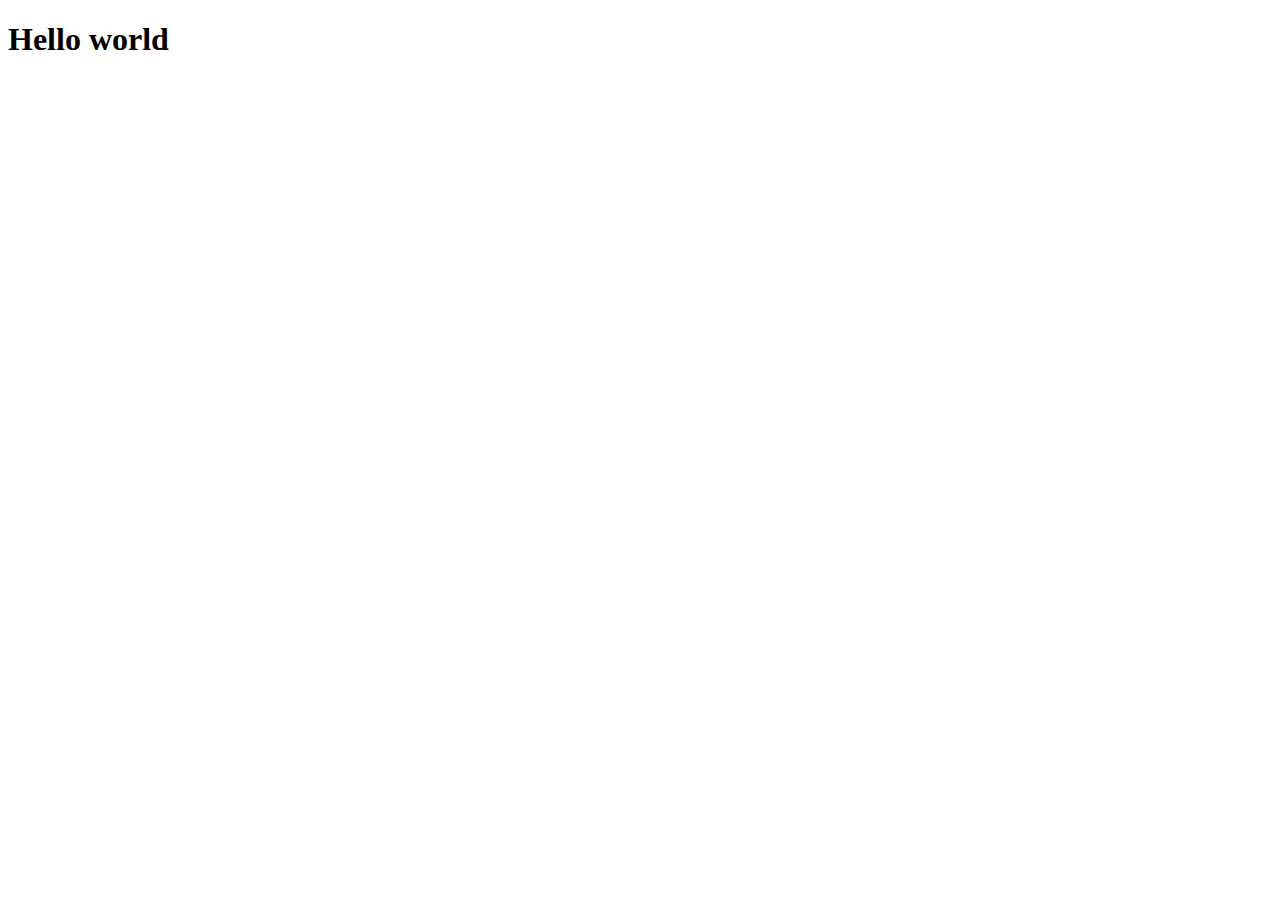
==== gittest.html @ bfd668ff "change001" ====
<!DOCTYPE html>
<html lang="en">
<head>
    <meta charset="UTF-8">
    <meta http-equiv="X-UA-Compatible" content="IE=edge">
    <meta name="viewport" content="width=device-width, initial-scale=1.0">
    <title>Document</title>
</head>
<body>
    <h1>Hello world</h1>
</body>
</html>
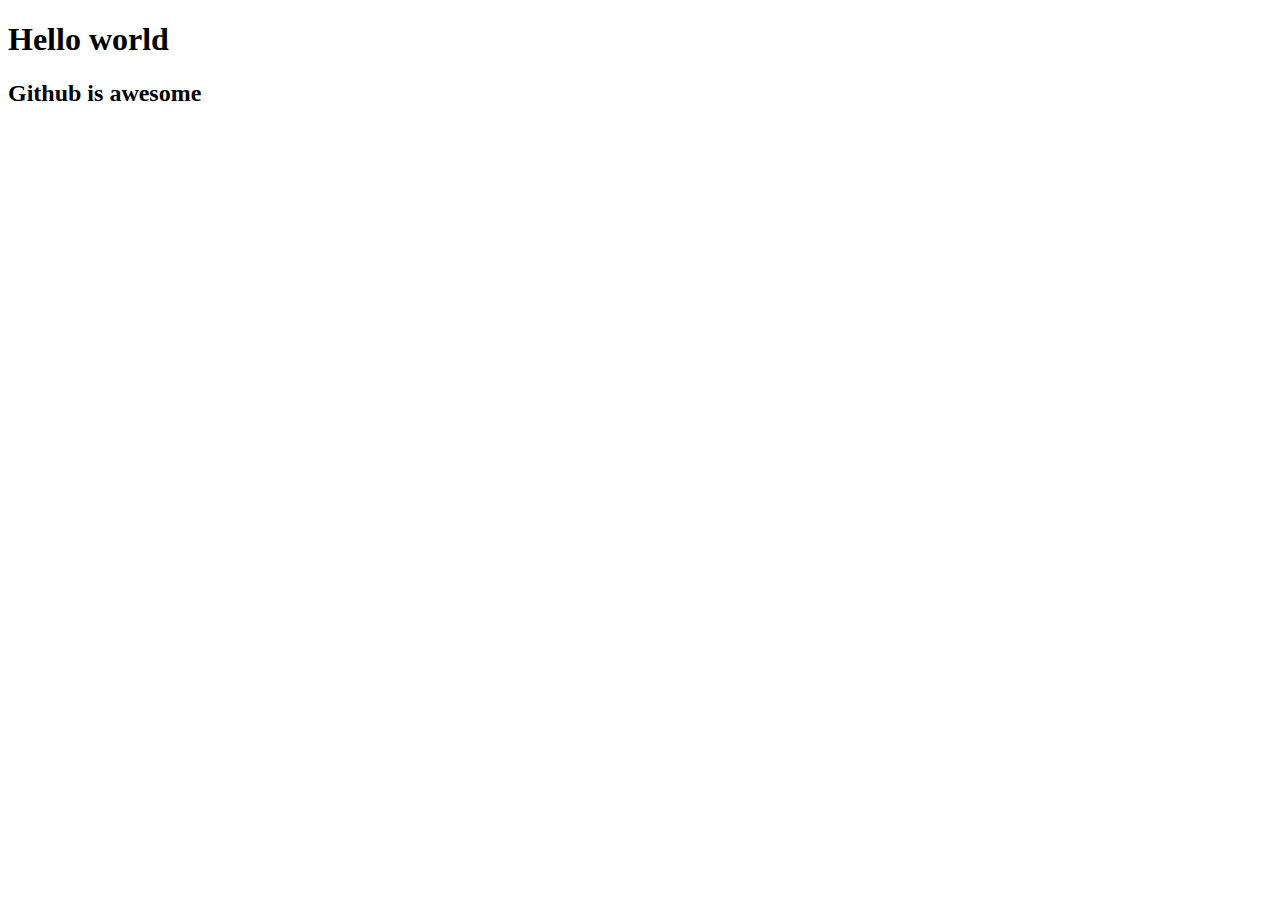
==== commit ddb22830: "Update gittest.html" ====
--- a/gittest.html
+++ b/gittest.html
@@ -8,5 +8,6 @@
 </head>
 <body>
     <h1>Hello world</h1>
+    <h2>Github is awesome</h2>
 </body>
 </html>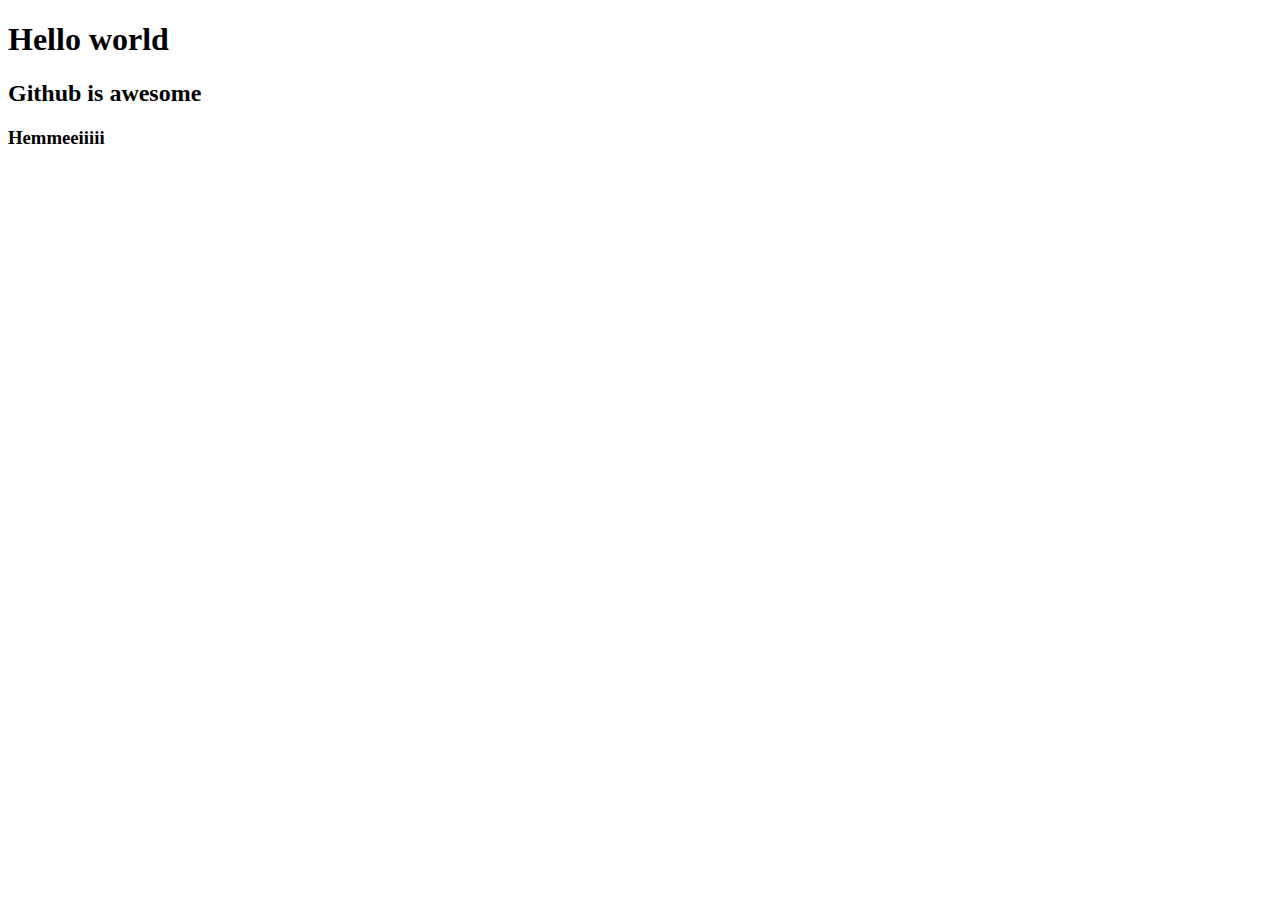
==== commit 0911ef48: "change 002" ====
--- a/gittest.html
+++ b/gittest.html
@@ -4,10 +4,12 @@
     <meta charset="UTF-8">
     <meta http-equiv="X-UA-Compatible" content="IE=edge">
     <meta name="viewport" content="width=device-width, initial-scale=1.0">
-    <title>Document</title>
+    <title>Bootstrap</title>
+    <link rel="stylesheet" href="stylebs.css">
 </head>
 <body>
     <h1>Hello world</h1>
     <h2>Github is awesome</h2>
+    <h3>Hemmeeiiiii</h3>
 </body>
 </html>--- a/stylebs.css
+++ b/stylebs.css
@@ -0,0 +1,3 @@
+*{
+    padding: 0px;
+}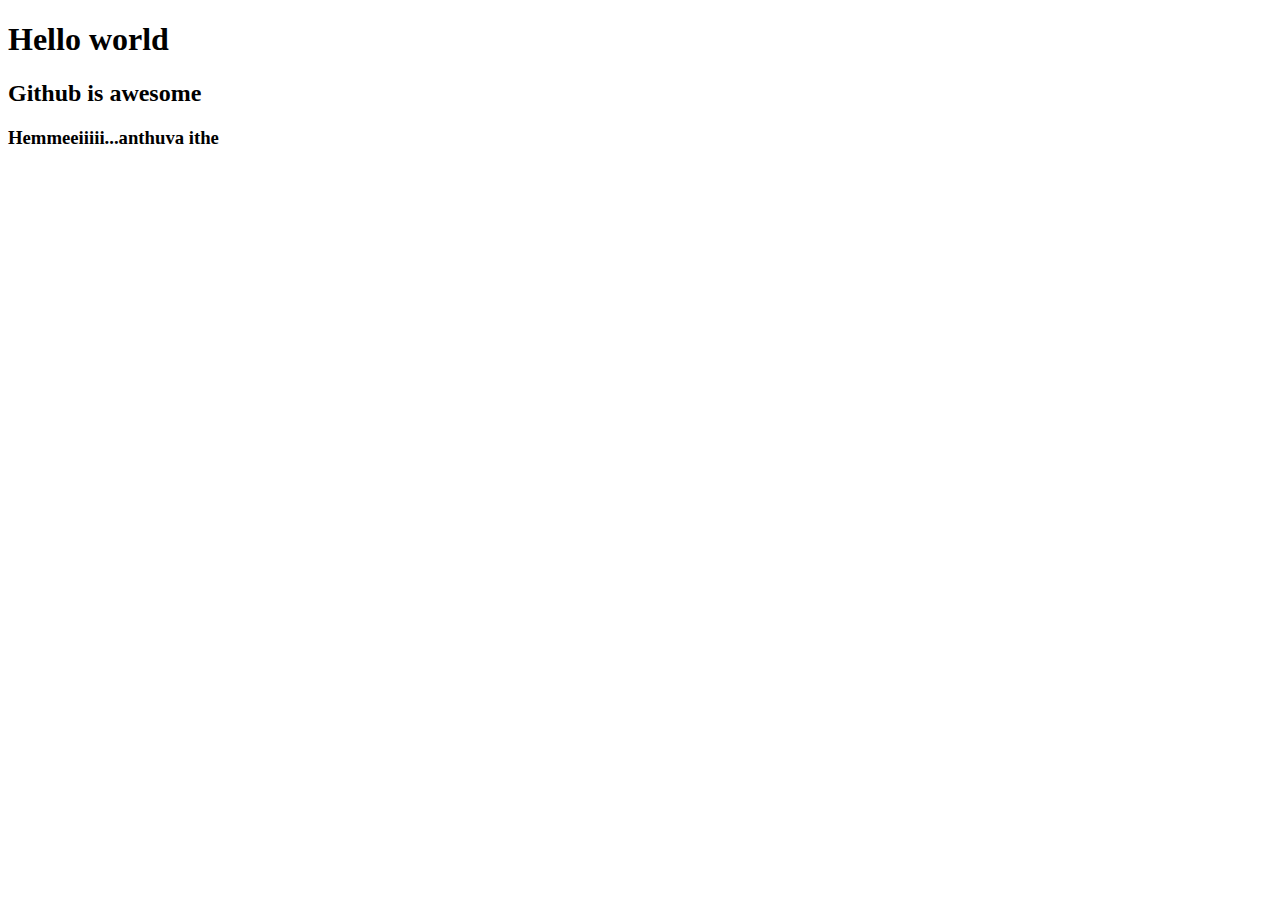
==== commit 9284b041: "Update gittest.html" ====
--- a/gittest.html
+++ b/gittest.html
@@ -10,6 +10,6 @@
 <body>
     <h1>Hello world</h1>
     <h2>Github is awesome</h2>
-    <h3>Hemmeeiiiii</h3>
+    <h3>Hemmeeiiiii...anthuva ithe</h3>
 </body>
 </html>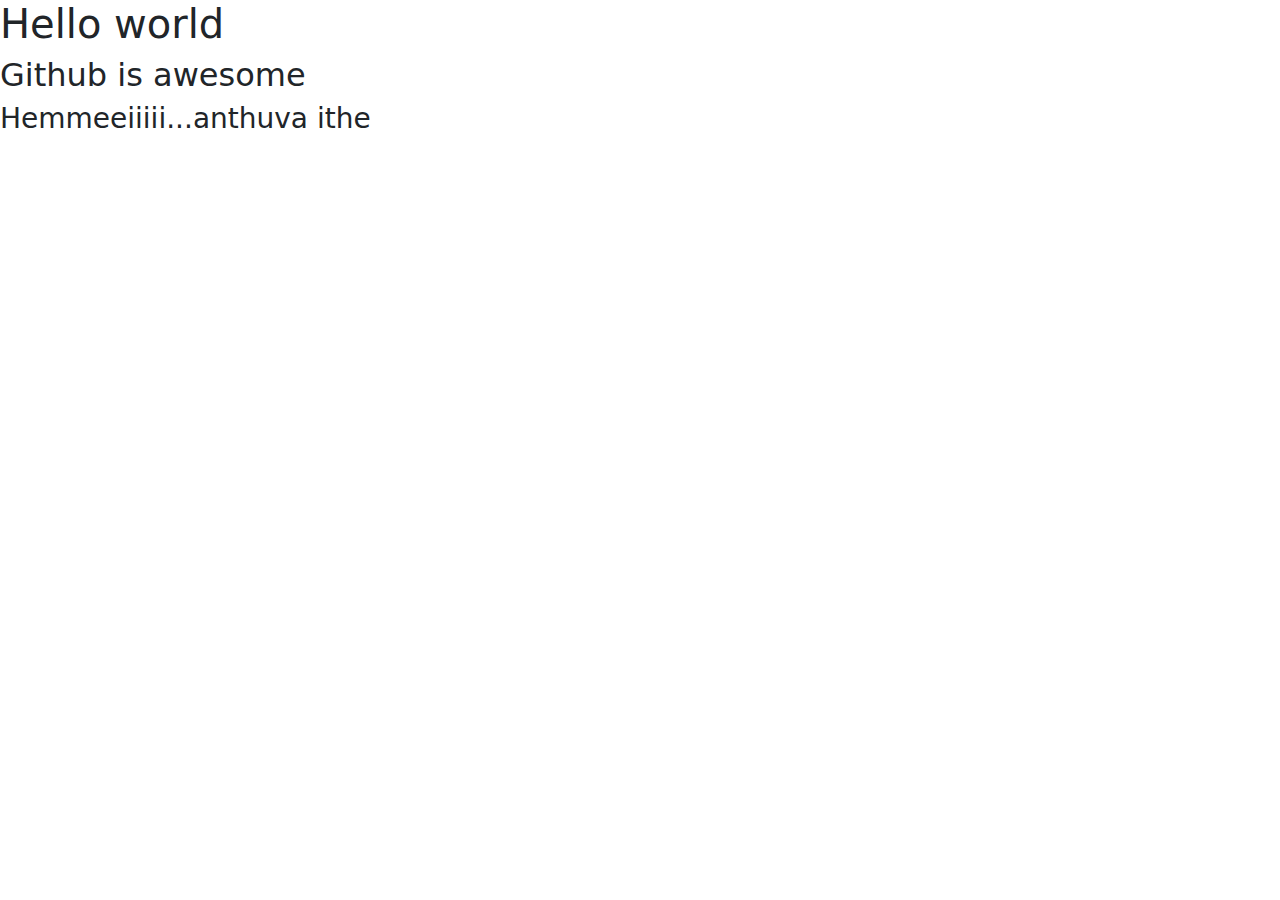
==== commit c6b1065a: "change002" ====
--- a/gittest.html
+++ b/gittest.html
@@ -6,6 +6,7 @@
     <meta name="viewport" content="width=device-width, initial-scale=1.0">
     <title>Bootstrap</title>
     <link rel="stylesheet" href="stylebs.css">
+    <link rel="stylesheet" href="bootstrap.min.css">
 </head>
 <body>
     <h1>Hello world</h1>
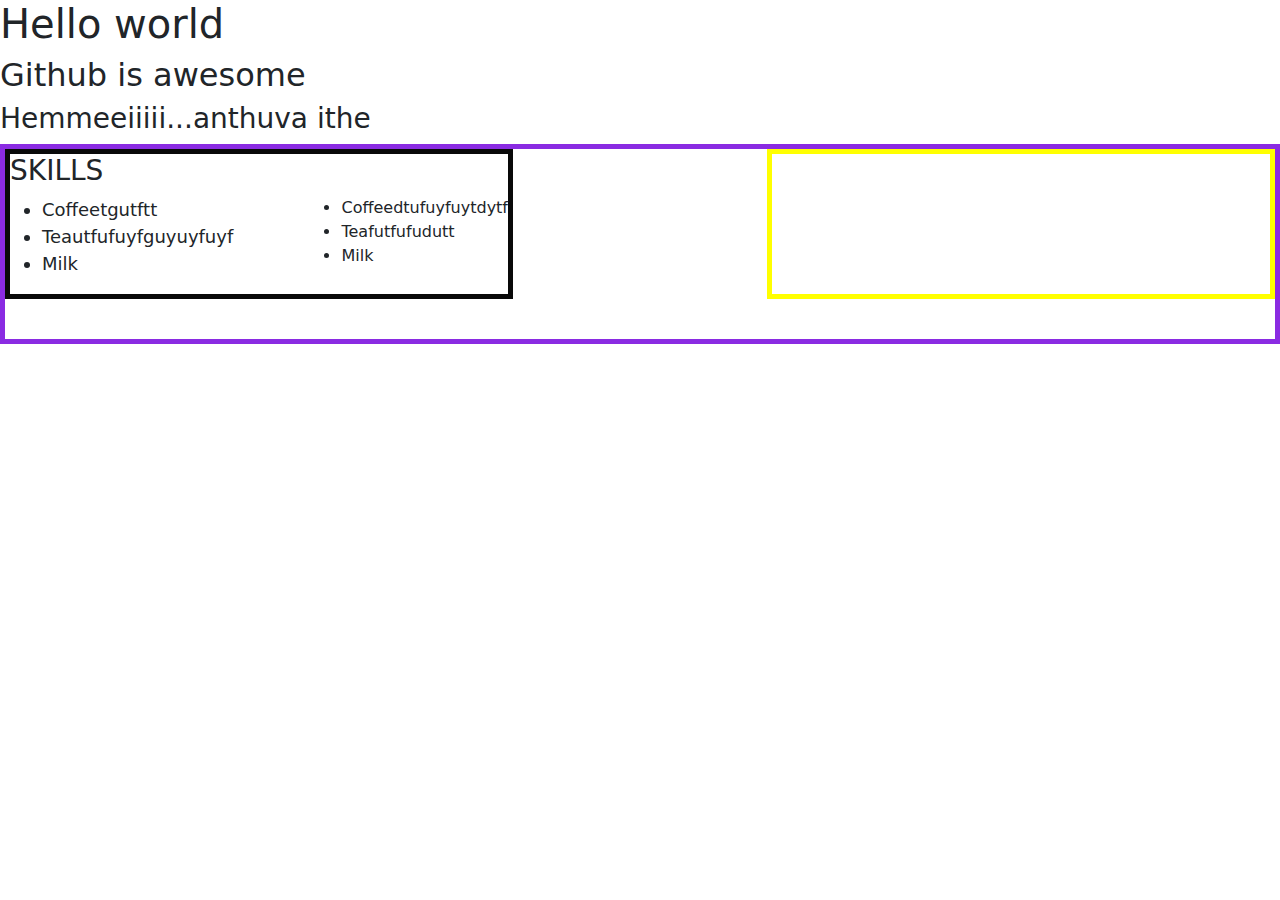
==== commit b7031785: "change 003" ====
--- a/gittest.html
+++ b/gittest.html
@@ -12,5 +12,32 @@
     <h1>Hello world</h1>
     <h2>Github is awesome</h2>
     <h3>Hemmeeiiiii...anthuva ithe</h3>
+    <div class="outerbox">
+
+        <div class="skill">
+            <h3> SKILLS</h3>
+            <div class="skill1">
+                <ul style="list-style-type:disc;">
+                    <li>Coffeetgutftt</li>
+                    <li>Teautfufuyfguyuyfuyf</li>
+                    <li>Milk</li>
+                </ul>
+            </div>
+            <div class="skill2">
+                <ul style="list-style-type:disc;">
+                    <li>Coffeedtufuyfuytdytf</li>
+                    <li>Teafutfufudutt</li>
+                    <li>Milk</li>
+                </ul>
+            </div>    
+
+        </div>
+        <div class="pic">
+
+        </div>
+		
+		
+		
+	</div>
 </body>
 </html>--- a/stylebs.css
+++ b/stylebs.css
@@ -1,3 +1,33 @@
-*{
-    padding: 0px;
-}+.outerbox{
+    width:100%;
+    height:200px;
+    border:solid 5px;
+    border-color: blueviolet;
+    
+}
+.skill{
+    border:solid 5px;
+    border-color: rgb(9, 9, 9);
+    width:40%;
+    height:150px;
+    float: left;
+    
+}
+.pic{
+    border:solid 5px;
+    border-color: yellow;
+    width:40%;
+    height:150px;
+    float: right;
+}
+.skill2{
+    float: right;
+}
+.skill1{
+    float: left;
+}
+.skill1 li{
+    font-size: large;
+}
+
+
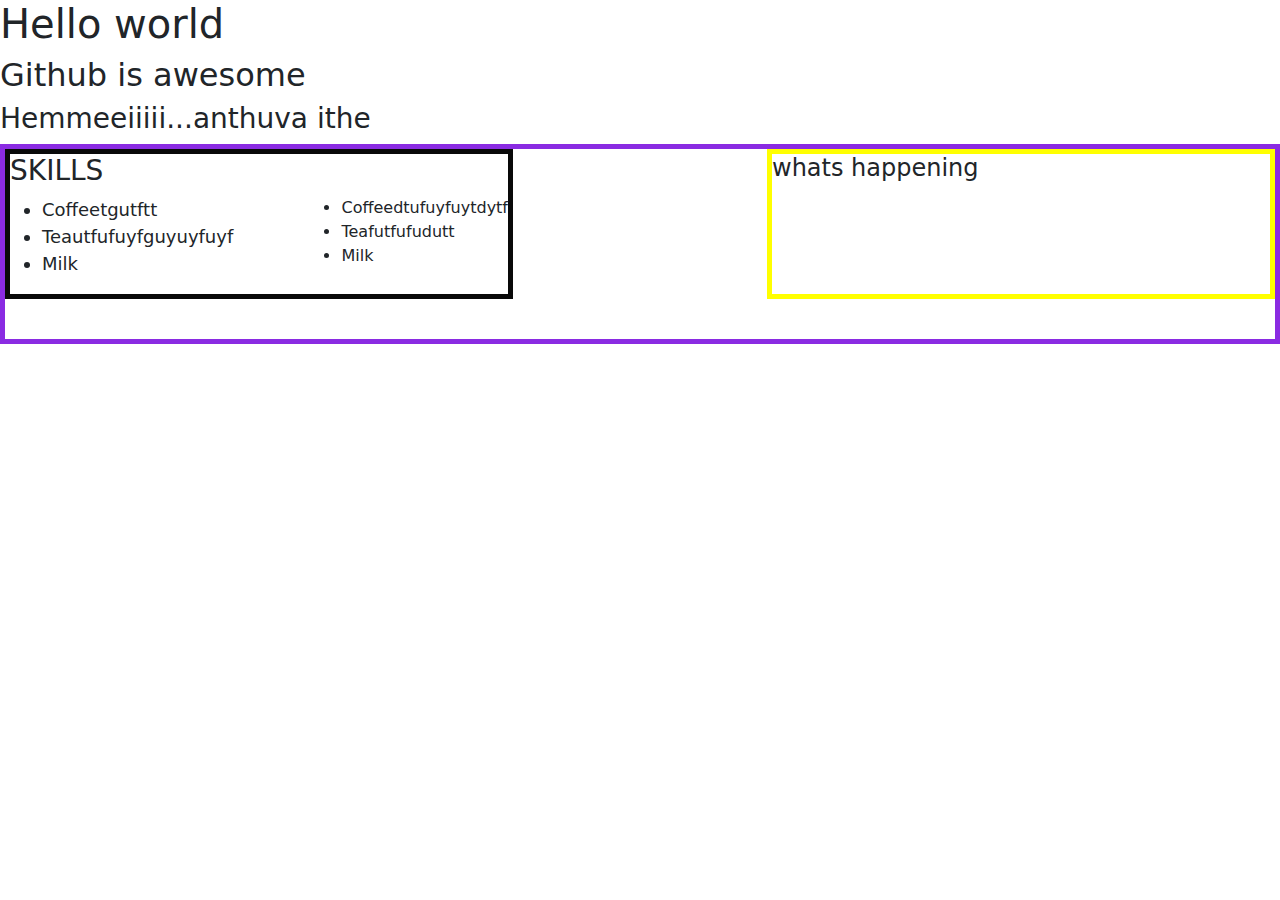
==== commit 89c4a9c6: "Update gittest.html" ====
--- a/gittest.html
+++ b/gittest.html
@@ -33,6 +33,7 @@
 
         </div>
         <div class="pic">
+            <h4>whats happening</h4>
 
         </div>
 		
